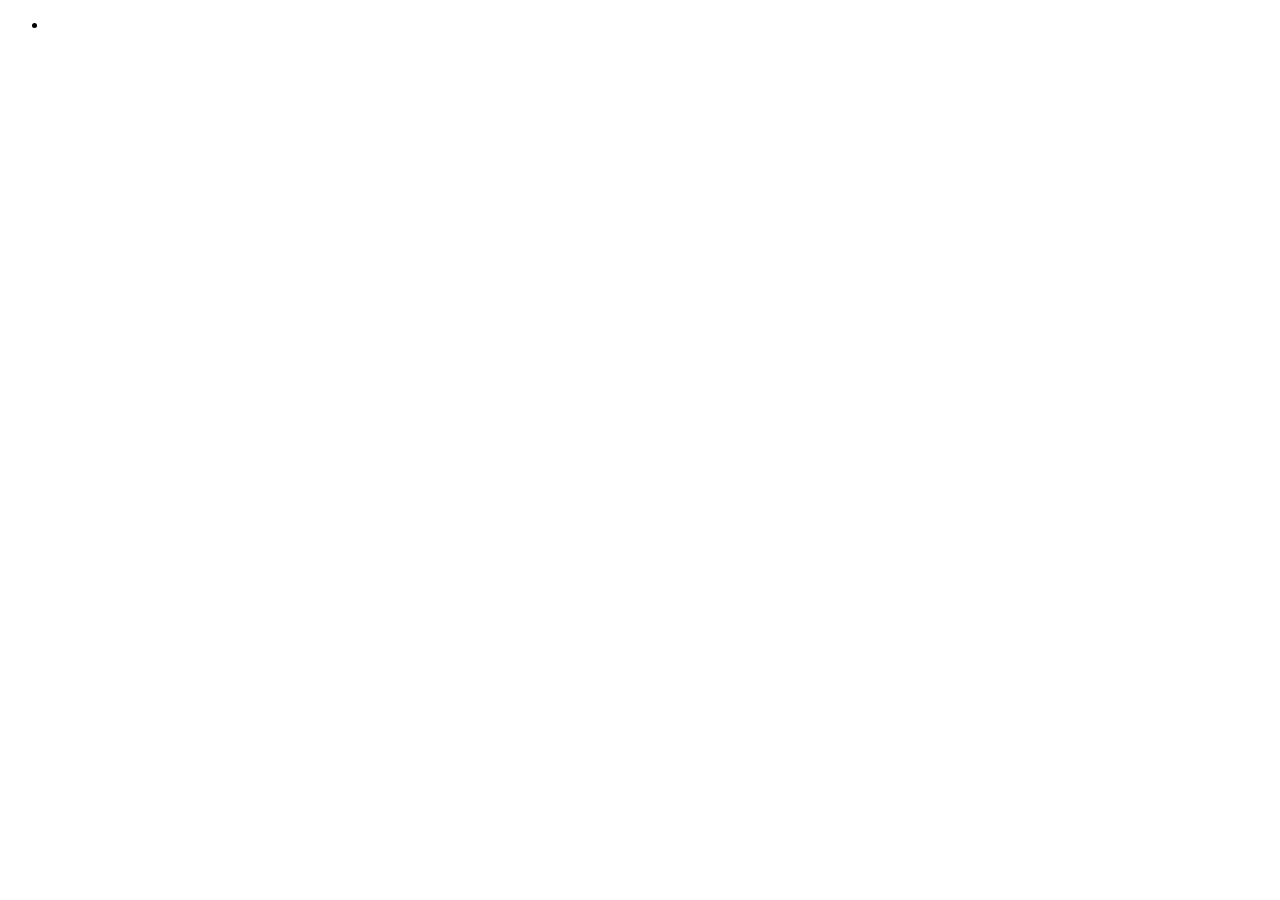
==== index.html @ dca427e2 "Create index.html" ====
<!DOCTYPE HTML>
<HTML>
  <head>
    <meta charset='utf-8'>
    <meta name='description' content=''>
    <title> home</title>
  </head>
  <body>
    <ul>
      <li> <a href='course.html'></a></li>
    </ul>
  </body>
</HTML>
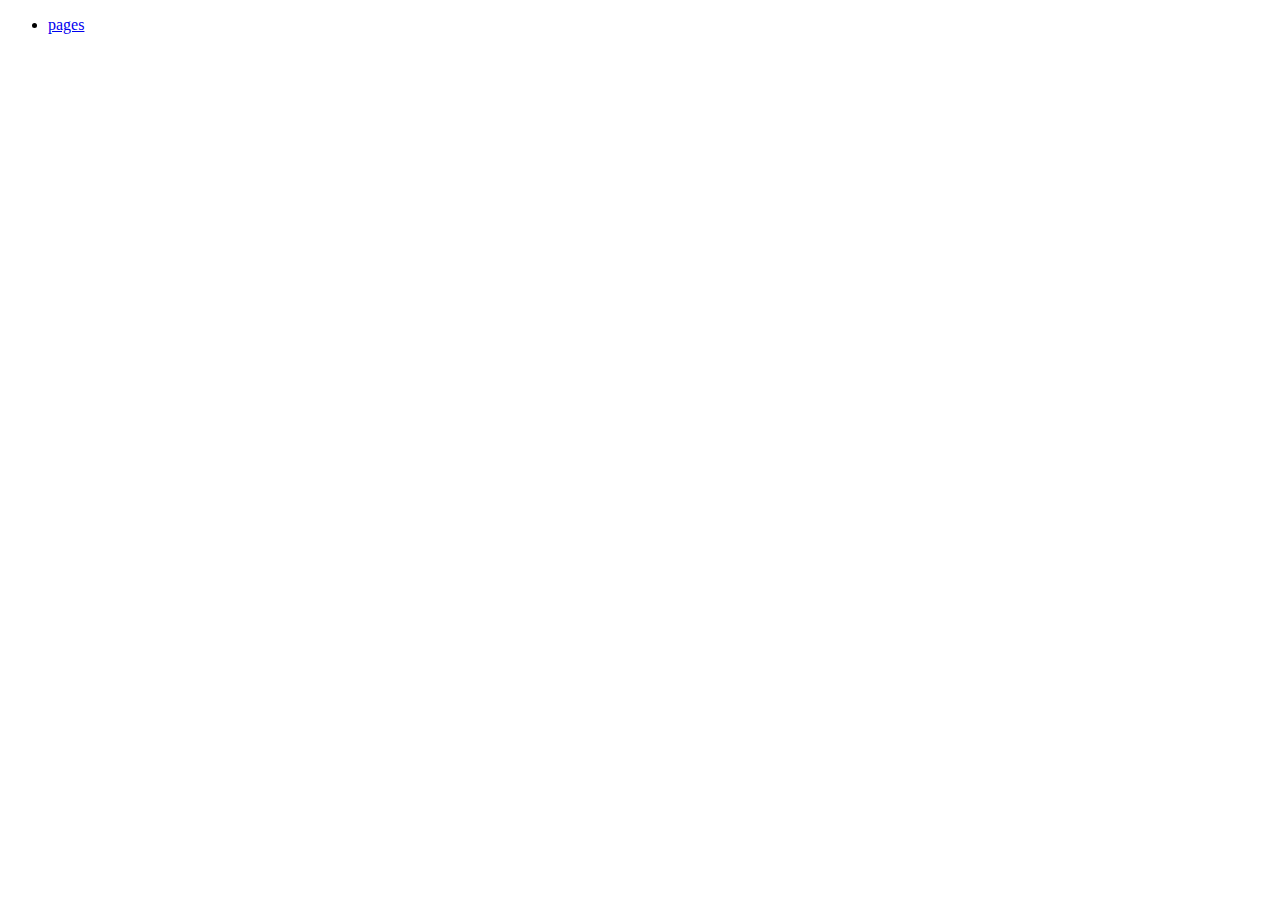
==== commit c705e057: "Update index.html" ====
--- a/index.html
+++ b/index.html
@@ -7,7 +7,7 @@
   </head>
   <body>
     <ul>
-      <li> <a href='course.html'></a></li>
+      <li> <a href='course.html'>pages</a></li>
     </ul>
   </body>
 </HTML>
